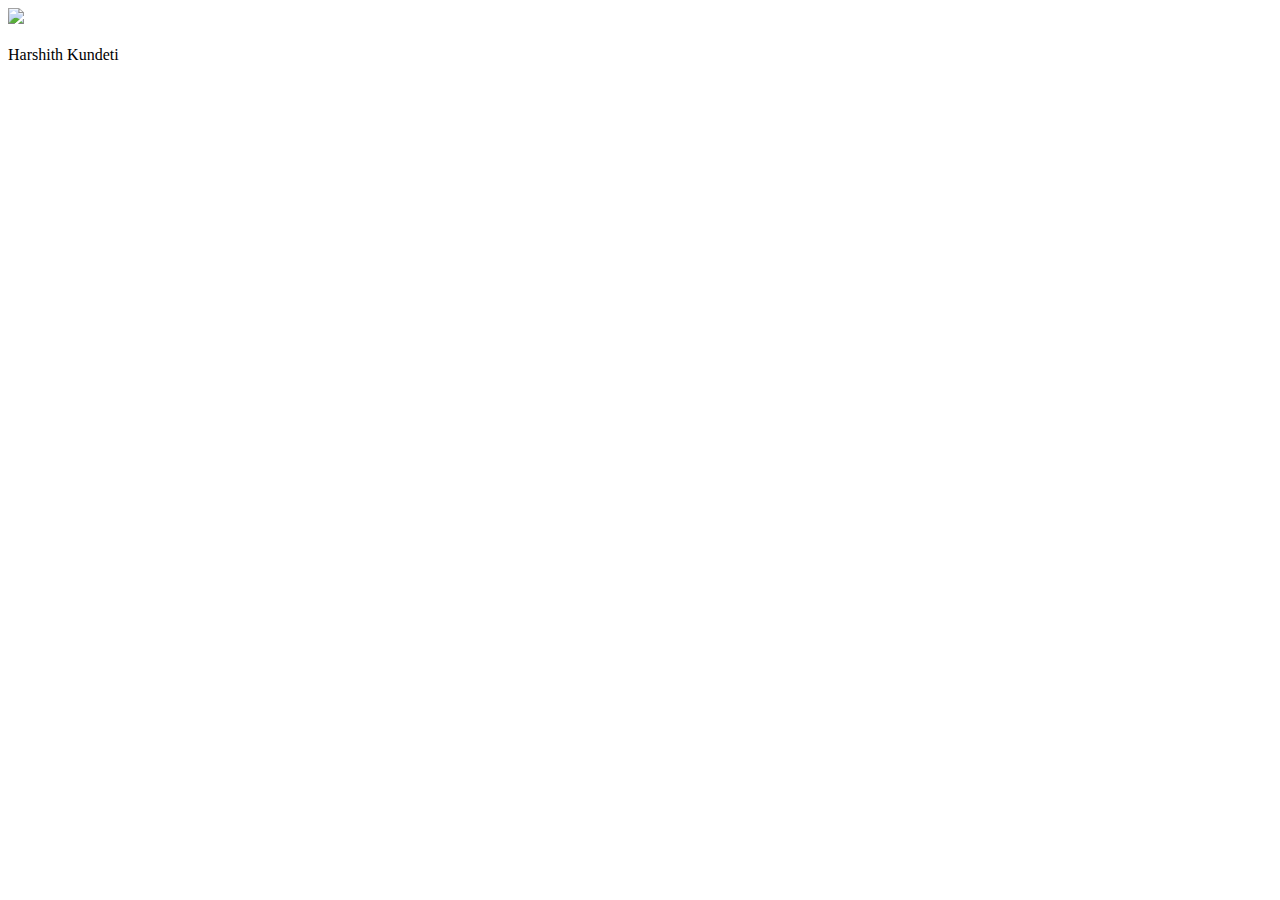
==== ui/index.html @ 088e7854 "[imad-console] Updates ui/index.html" ====
<!doctype html>
<html>
    <head>
        <link href="/ui/style.css" rel="stylesheet" />
    </head>
    <body>
        <div class="center">
            <img src="https://yt3.ggpht.com/-KzH7DsZHXc8/AAAAAAAAAAI/AAAAAAAAAAA/lc_TpYQmICs/s88-c-k-no-mo-rj-c0xffffff/photo.jpg" class="img-medium"/>
        </div>
        <br>
        <div class="center text-big bold">
            Harshith Kundeti
        </div>
        <script type="text/javascript" src="/ui/main.js">
        </script>
    </body>
</html>
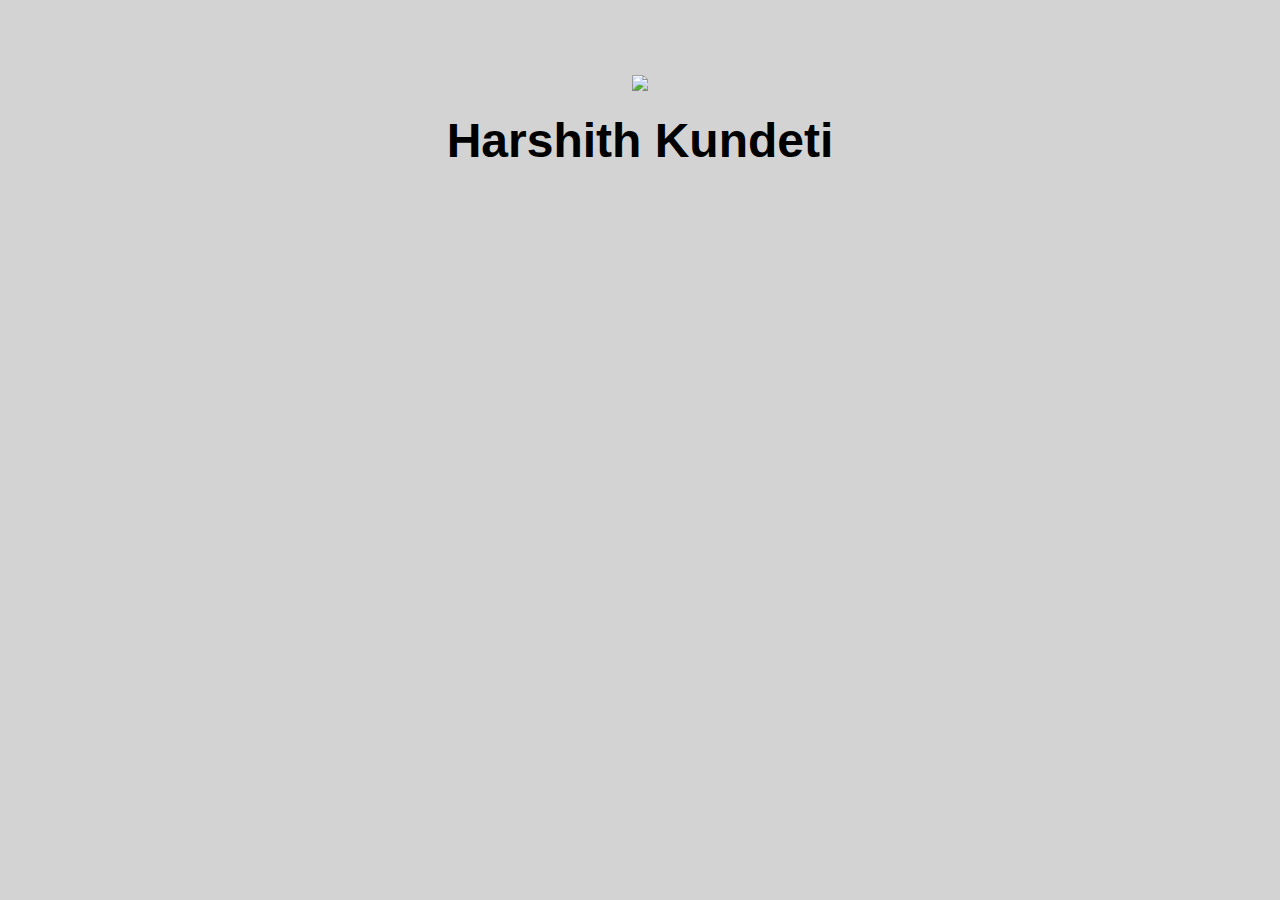
==== commit c382bc92: "[imad-console] Updates ui/index.html" ====
--- a/ui/index.html
+++ b/ui/index.html
@@ -2,6 +2,7 @@
 <html>
     <head>
         <link href="/ui/style.css" rel="stylesheet" />
+        <meta 
     </head>
     <body>
         <div class="center">
--- a/ui/style.css
+++ b/ui/style.css
@@ -0,0 +1,26 @@
+body {
+    font-family: sans-serif;
+    background-color: lightgrey;
+    margin-top: 75px;
+}
+
+.center {
+    text-align: center;
+}
+
+.text-big {
+    font-size: 300%;
+}
+
+.bold {
+    font-weight: bold;
+}
+
+.img-medium {
+    height: 200px;
+}
+
+.container {
+    padding:20px;
+    
+}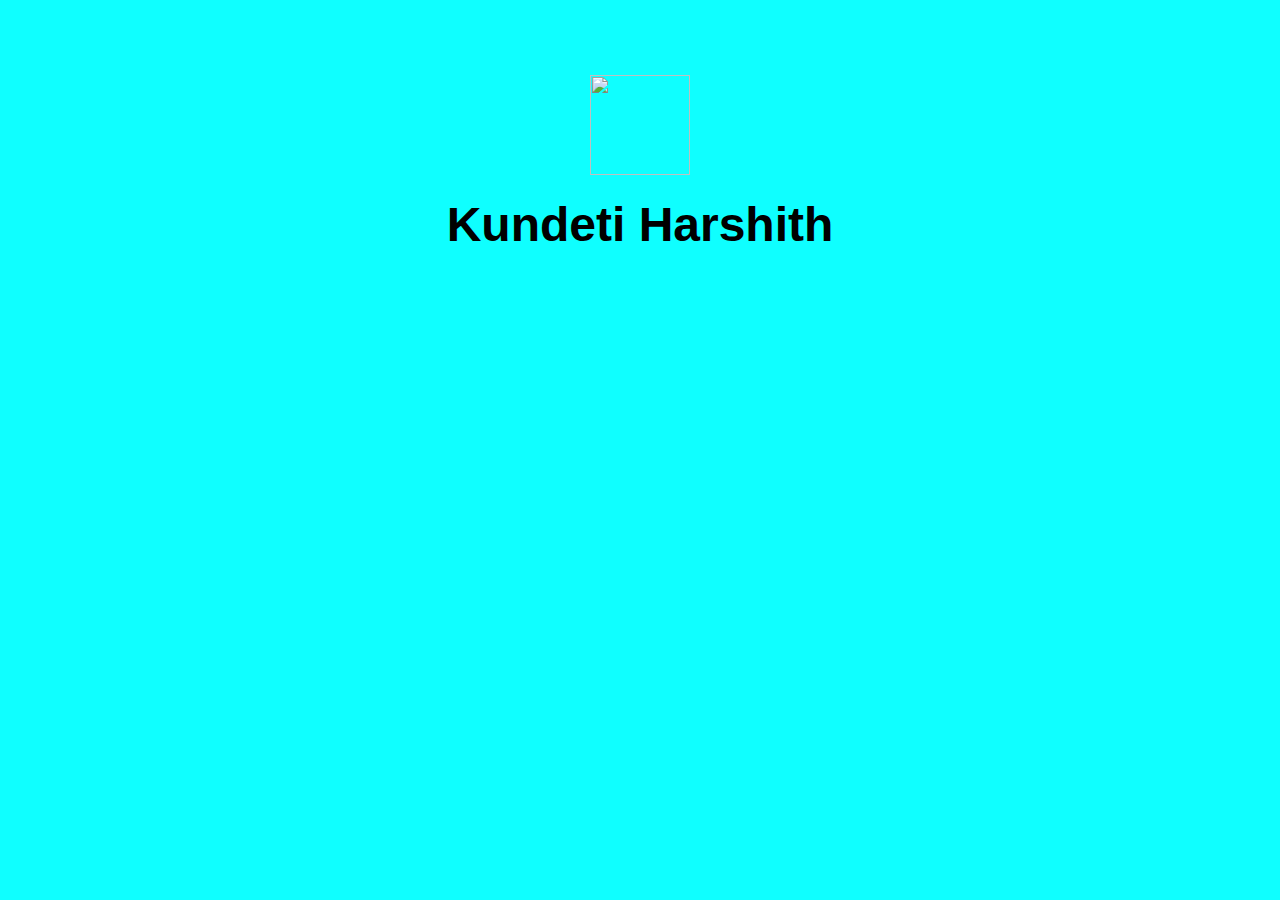
==== commit 34e2738c: "[imad-console] Updates ui/index.html" ====
--- a/ui/index.html
+++ b/ui/index.html
@@ -2,7 +2,7 @@
 <html>
     <head>
         <link href="/ui/style.css" rel="stylesheet" />
-        <meta 
+        <meta name="viewport" content="width=device-width, initial-scale=1" />
     </head>
     <body>
         <div class="center">
@@ -10,7 +10,7 @@
         </div>
         <br>
         <div class="center text-big bold">
-            Harshith Kundeti
+            Kundeti Harshith
         </div>
         <script type="text/javascript" src="/ui/main.js">
         </script>
--- a/ui/style.css
+++ b/ui/style.css
@@ -1,7 +1,8 @@
 body {
     font-family: sans-serif;
-    background-color: lightgrey;
+    background-color: #0fffff;
     margin-top: 75px;
+    
 }
 
 .center {
@@ -10,6 +11,7 @@
 
 .text-big {
     font-size: 300%;
+   
 }
 
 .bold {
@@ -17,7 +19,9 @@
 }
 
 .img-medium {
-    height: 200px;
+    height: 100px;
+    width : 100px;
+    padding-left: 0px;
 }
 
 .container {
